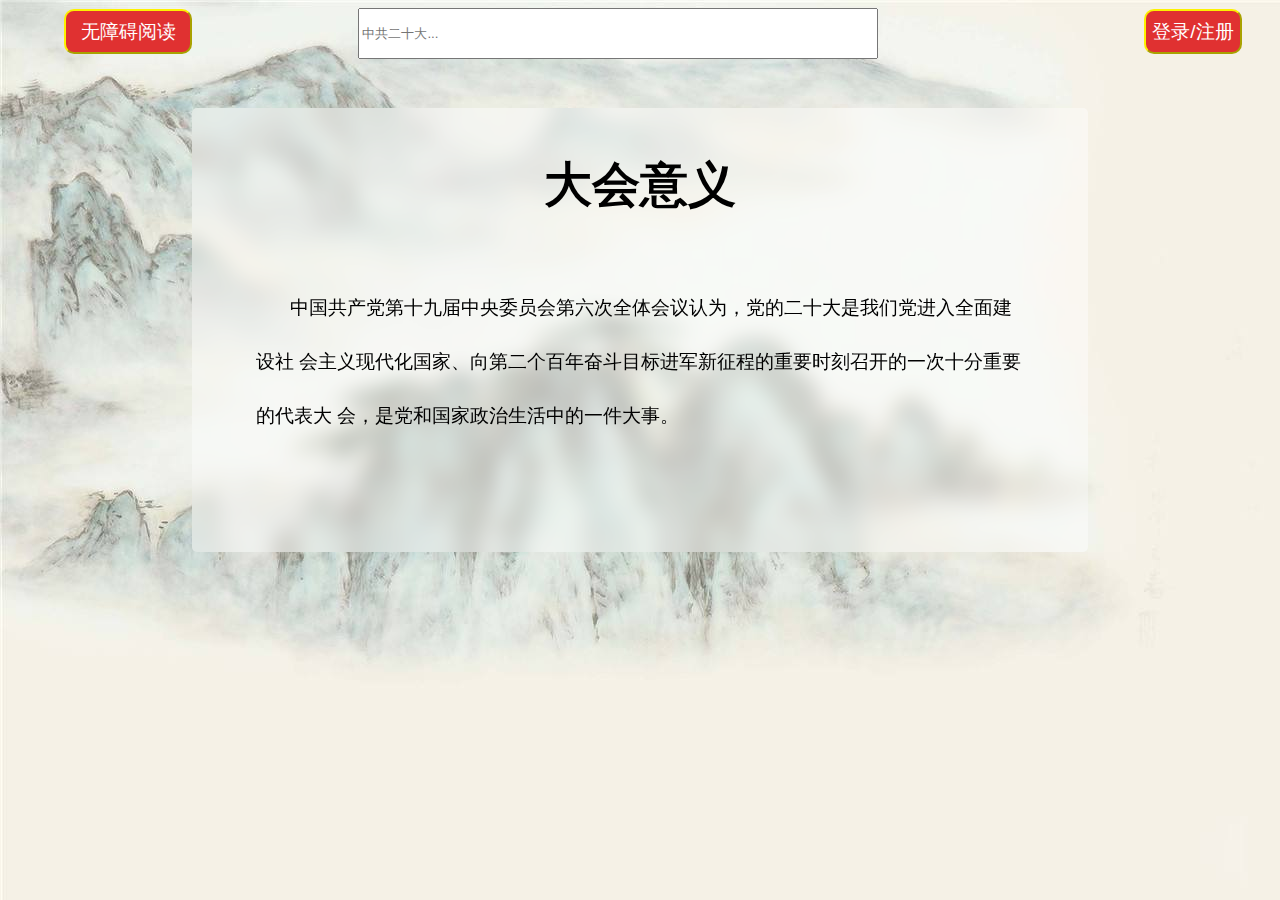
==== conference significance/conference significance.html @ 93a1c80e "debug" ====
<!DOCTYPE html>
<html lang="en">

<head>
  <meta charset="UTF-8">
  <meta http-equiv="X-UA-Compatible" content="IE=edge">
  <meta name="viewport" content="width=device-width, initial-scale=1.0">
  <title>大会意义</title>
  <link rel="stylesheet" href="../conference significance/conference significance.css">
</head>

<body>
  <!-- 背景图 -->
  <div class="background-image"></div>
  <div class="navigationContainer">
    <button id="changeText">无障碍阅读</button>
    <input type="text" placeholder="中共二十大...">
    <button id="toLogin">登录/注册</button>
  </div>

  <div class="textContainer">
    <div class="gaussianBlur">
      <div class="headBox">
        <h1>大会意义</h1>
      </div>

      <div class="textBox">
        <p id="text">
          &nbsp;&nbsp;&nbsp;&nbsp;&nbsp;&nbsp;&nbsp;中国共产党第十九届中央委员会第六次全体会议认为，党的二十大是我们党进入全面建设社
          会主义现代化国家、向第二个百年奋斗目标进军新征程的重要时刻召开的一次十分重要的代表大
          会，是党和国家政治生活中的一件大事。
        </p>
      </div>
    </div>
  </div>
  <script src="../conference significance/conference significance.js"></script>
</body>

</html>
---- conference significance/conference significance.css ----
body {
  margin: 0px;
  font-size: 0px;
}

@media screen and (min-width:481px) {

  .background-image {
    position: fixed;
    width: 100%;
    height: 100%;
    z-index: -2;
    background-image: url(../image/背景素材1.jpg);
  }

  /*桌面浏览器所显示的网页CSS*/
  /* 导航栏容器样式 */
  .navigationContainer {
    background-color: rgba(255, 255, 255, 0);
    min-height: 7vh;
    width: 100vw;
  }

  .navigationContainer input {
    display: inline-block;
    margin-left: 13vw;
    width: 40vw;
    height: 5vh;
  }

  .navigationContainer button:nth-child(1) {
    display: inline-block;
    width: 10vw;
    min-height: 5vh;
    font-size: 1.2rem;
    margin-left: 5vw;
    margin-top: 1vh;
    margin-bottom: 1vh;
    background-color: rgb(224, 49, 49);
    border-color: #fdf200;
    border-radius: 10px;
    color: rgb(255, 255, 255);
    transition: 0.3s;
  }

  .navigationContainer button:nth-child(1):hover {
    background-color: rgb(255, 248, 230);
    border-color: #b0b0b0;
    color: rgb(0, 0, 0);
    transition: 0.3s;
    transform: scale(1.1);
  }

  .navigationContainer button:nth-child(3) {
    width: auto;
    min-height: 5vh;
    float: right;
    font-size: 1.2rem;
    margin-right: 3vw;
    margin-top: 1vh;
    margin-bottom: 1vh;
    background-color: rgb(224, 49, 49);
    border-color: #fdf200;
    border-radius: 10px;
    color: rgb(255, 255, 255);
    transition: 0.3s;
  }

  .navigationContainer button:nth-child(3):hover {
    background-color: rgb(202, 244, 255);
    border-color: #b0b0b0;
    color: rgb(0, 0, 0);
    transition: 0.3s;
    transform: scale(1.2);
  }

  .textContainer {
    display: inline-block;
    box-sizing: border-box;
    width: 100vw;
    height: auto;
    padding-top: 5vh;
    padding-left: 15vw;
    padding-right: 15vw;
  }

  .gaussianBlur {
    width: 100%;
    height: auto;
    border-radius: 5px;
    background-color: rgba(255, 255, 255, 0.41);
    backdrop-filter: blur(10px);
    padding-bottom: 10vh;
  }

  .gaussianBlur h1 {
    text-align: center;
  }

  .headBox {
    box-sizing: border-box;
    width: 100%;
    height: auto;
    padding-top: 5vh;
    padding-bottom: 5vh;
  }

  .textBox {
    box-sizing: border-box;
    width: 100%;
    height: auto;
    padding-left: 5vw;
    padding-right: 5vw;
  }

  .textContainer h1 {
    font-size: 3rem;
    margin: 0px;
  }

  .textContainer p {
    font-size: 1.2rem;
    line-height: 6vh;
    transition: 0.3s;
  }
}
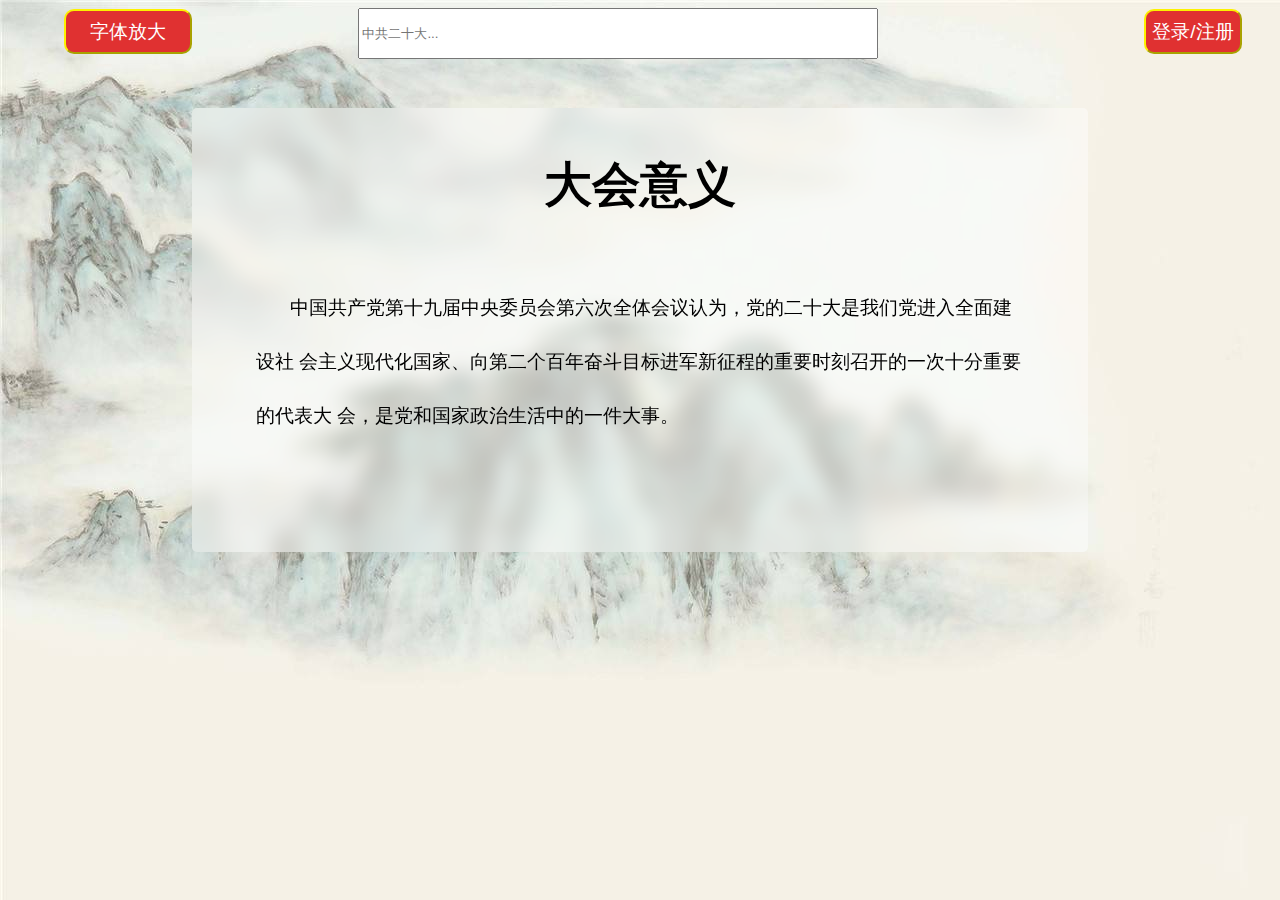
==== commit 0bc85a35: "完成PC端" ====
--- a/conference significance/conference significance.html
+++ b/conference significance/conference significance.html
@@ -13,7 +13,7 @@
   <!-- 背景图 -->
   <div class="background-image"></div>
   <div class="navigationContainer">
-    <button id="changeText">无障碍阅读</button>
+    <button id="changeText">字体放大</button>
     <input type="text" placeholder="中共二十大...">
     <button id="toLogin">登录/注册</button>
   </div>
